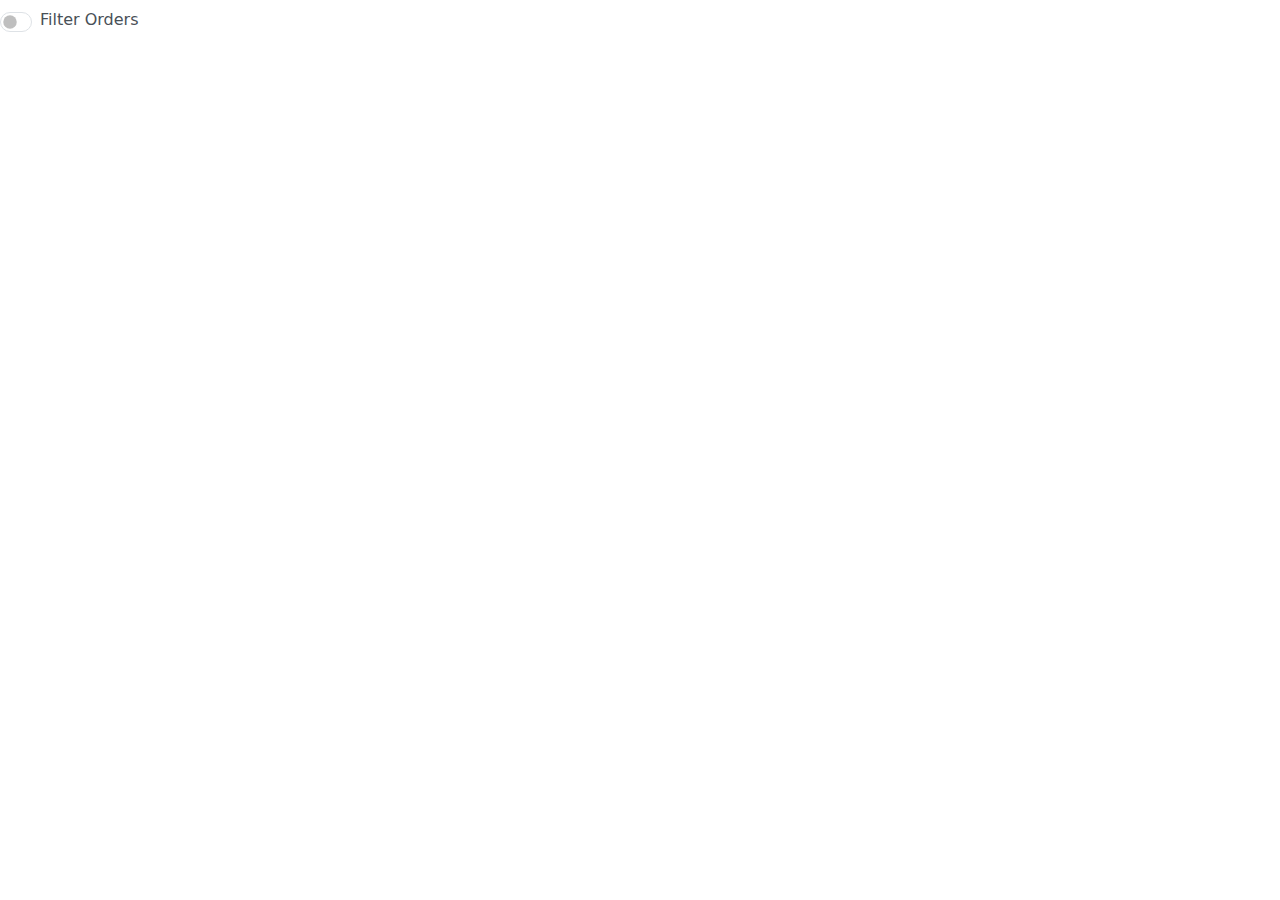
==== test.html @ 4c82fdef "cost formatting and order sorting" ====
<!DOCTYPE html>
<html lang="en">
<head>
    <meta charset="UTF-8">
    <meta name="viewport" content="width=device-width, initial-scale=1.0">
    <title>Data Viewer App</title>
    <!-- Bootstrap CSS -->
    <link href="https://cdnjs.cloudflare.com/ajax/libs/bootstrap/5.3.0/css/bootstrap.min.css" rel="stylesheet">
    <!-- Fonts/Icons -->
    <link href="https://cdnjs.cloudflare.com/ajax/libs/font-awesome/6.4.0/css/all.min.css" rel="stylesheet">
    <link rel="stylesheet" href="https://fonts.googleapis.com/css2?family=Playfair+Display:wght@500;700&display=swap">
</head>
<div class="form-check form-switch d-flex align-items-center my-2">
    <input class="form-check-input me-2" type="checkbox" id="filterOrdersToggle">
    <label class="form-check-label" for="filterOrdersToggle">Filter Orders</label>
</div>
<style>
    .form-check-input:checked {
    background-color: #5a67d8; /* Modern purple tone */
    border-color: #5a67d8;
}

.form-check-input {
    cursor: pointer;
    width: 2.5em;
    height: 1.25em;
    transition: background-color 0.25s ease, border-color 0.25s ease;
    box-shadow: none;
}

.form-check-label {
    user-select: none;
    font-weight: 500;
    color: #495057;
}
</style>
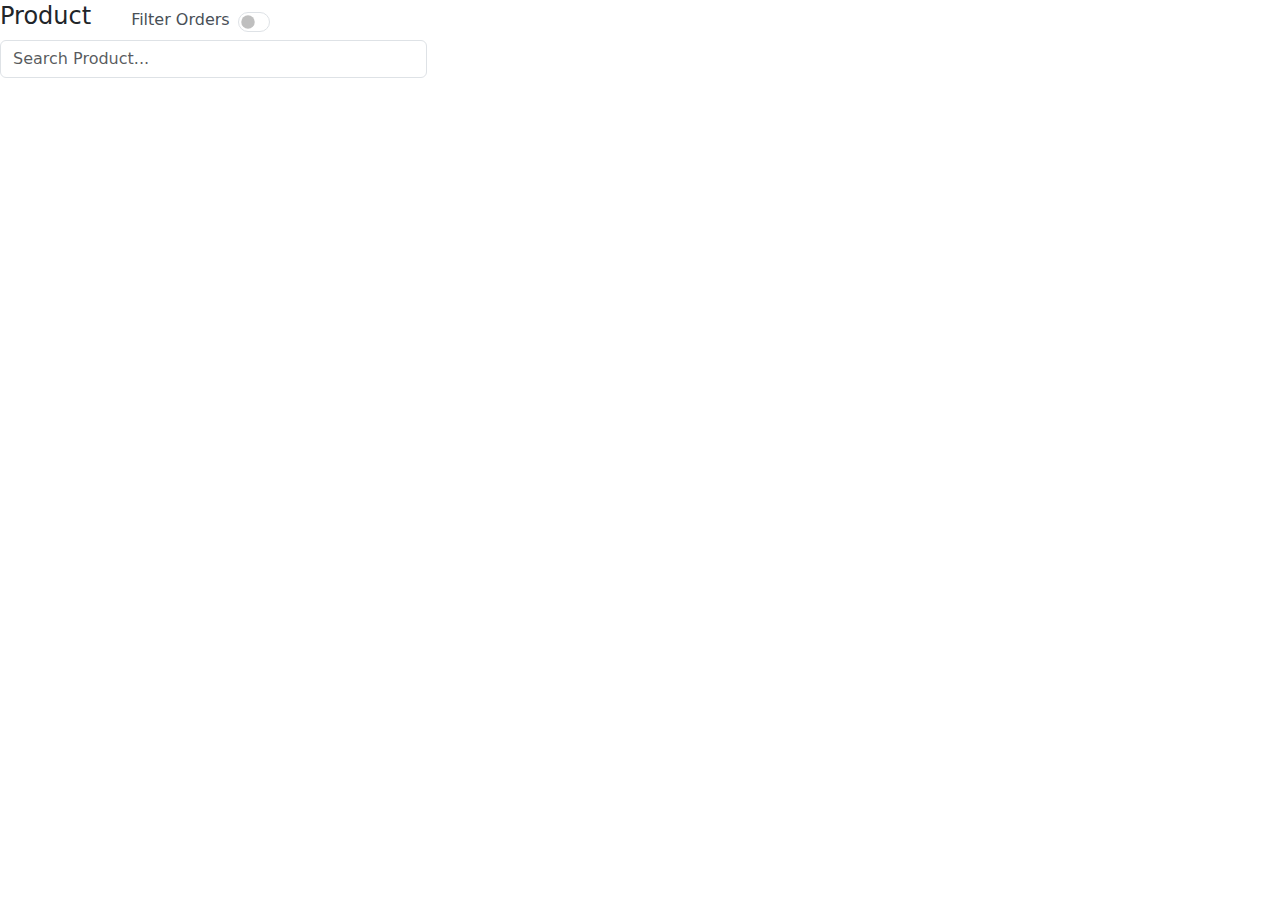
==== commit 949d985a: "css tweaks" ====
--- a/test.html
+++ b/test.html
@@ -10,10 +10,21 @@
     <link href="https://cdnjs.cloudflare.com/ajax/libs/font-awesome/6.4.0/css/all.min.css" rel="stylesheet">
     <link rel="stylesheet" href="https://fonts.googleapis.com/css2?family=Playfair+Display:wght@500;700&display=swap">
 </head>
-<div class="form-check form-switch d-flex align-items-center my-2">
-    <input class="form-check-input me-2" type="checkbox" id="filterOrdersToggle">
-    <label class="form-check-label" for="filterOrdersToggle">Filter Orders</label>
-</div>
+              <!-- Product Column -->
+              <div class="col-md-4 mb-4 mb-md-0">
+                <div class="d-flex align-items-center">
+                <h4>Product</h4>
+                  <div class="form-check form-switch d-flex align-items-center my-2">
+                    <label class="form-check-label" for="filterOrdersToggle">Filter Orders</label>
+                    <input class="form-check-input ms-2" style="margin-left: auto" type="checkbox" id="filterOrdersToggle">
+                  </div>
+                </div>
+                <div class="dropdown position-relative mb-3">
+                  <input type="text" id="productSearch" class="form-control" placeholder="Search Product...">
+                  <ul id="productDropdown" class="dropdown-menu w-100">
+                    <!-- Dropdown items will be inserted here -->
+                  </ul>
+                </div>
 <style>
     .form-check-input:checked {
     background-color: #5a67d8; /* Modern purple tone */
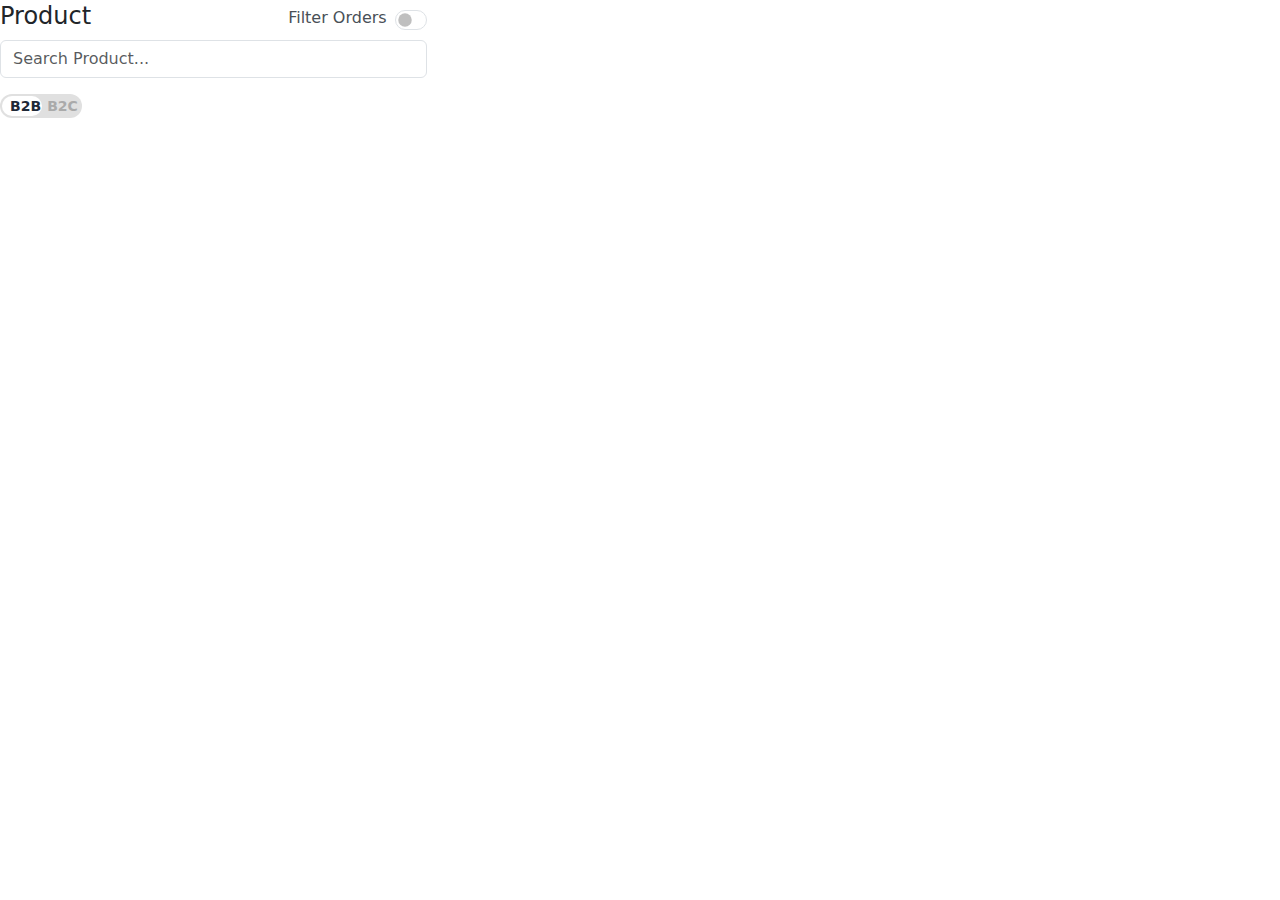
==== commit 70419857: "layout fixes and  pricing table test 1" ====
--- a/test.html
+++ b/test.html
@@ -14,9 +14,9 @@
               <div class="col-md-4 mb-4 mb-md-0">
                 <div class="d-flex align-items-center">
                 <h4>Product</h4>
-                  <div class="form-check form-switch d-flex align-items-center my-2">
+                  <div class="form-check form-switch d-flex align-items-center my-2" style="position: relative; top: -2px; margin-left: auto">
                     <label class="form-check-label" for="filterOrdersToggle">Filter Orders</label>
-                    <input class="form-check-input ms-2" style="margin-left: auto" type="checkbox" id="filterOrdersToggle">
+                    <input class="form-check-input ms-2"  type="checkbox" id="filterOrdersToggle" >
                   </div>
                 </div>
                 <div class="dropdown position-relative mb-3">
@@ -25,8 +25,17 @@
                     <!-- Dropdown items will be inserted here -->
                   </ul>
                 </div>
+                
+                <div class="toggle-container">
+                    <input type="checkbox" class="toggle-checkbox" id="pricingToggle">
+                    <label for="pricingToggle" class="toggle-label">
+                      <div class="toggle-switch"></div>
+                      <span class="b2b">B2B</span>
+                      <span class="b2c">B2C</span>
+                    </label>
+                  </div>
 <style>
-    .form-check-input:checked {
+.form-check-input:checked {
     background-color: #5a67d8; /* Modern purple tone */
     border-color: #5a67d8;
 }
@@ -44,4 +53,71 @@
     font-weight: 500;
     color: #495057;
 }
-</style>+.toggle-container {
+  position: relative;
+  width: 82px;
+  height: 24px;
+}
+
+.toggle-checkbox {
+  display: none;
+}
+
+.toggle-label {
+  display: flex;
+  align-items: center;
+  justify-content: space-between;
+  background-color: #e0e0e0;
+  border-radius: 20px;
+  padding: 0 10px;
+  width: 100%;
+  height: 100%;
+  cursor: pointer;
+  font-weight: 600;
+  user-select: none;
+  transition: background-color 0.3s ease;
+  font-size: 14px;
+  color: #aaa;
+}
+
+.toggle-label span {
+  z-index: 2;
+  width: 40%;
+  text-align: center;
+  transition: color 0.3s ease;
+}
+
+.toggle-switch {
+  position: absolute;
+  top: 2px;
+  left: 2px;
+  width: 40px;
+  height: 20px;
+  background-color: white;
+  border-radius: 12px;
+  transition: left 0.3s ease;
+  z-index: 1;
+}
+
+/* Toggle switch position */
+.toggle-checkbox:checked + .toggle-label .toggle-switch {
+  left: 40px;
+}
+
+/* Text color logic */
+.toggle-checkbox:not(:checked) + .toggle-label .b2b {
+  color: #1f2937; /* dark blue-gray */
+}
+
+.toggle-checkbox:not(:checked) + .toggle-label .b2c {
+  color: #aaa;
+}
+
+.toggle-checkbox:checked + .toggle-label .b2b {
+  color: #aaa;
+}
+
+.toggle-checkbox:checked + .toggle-label .b2c {
+  color: #1f2937;
+}
+</style>
